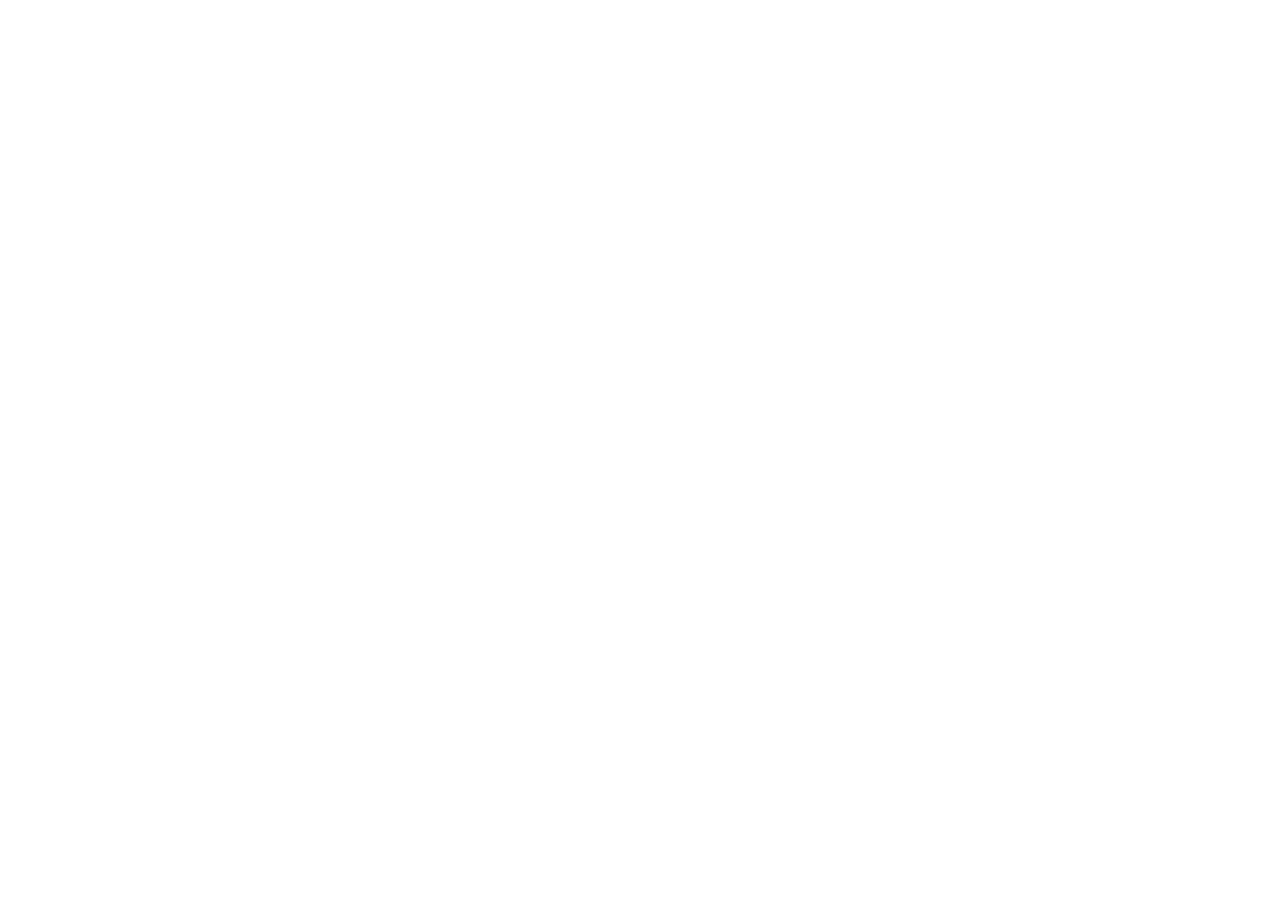
==== index.html @ 7acbbfad "[skip lovable] Use tech stack vite_react_shadcn_ts_20250728_minor" ====
<!doctype html>
<html lang="en">
  <head>
    <meta charset="UTF-8" />
    <meta name="viewport" content="width=device-width, initial-scale=1.0" />
    <title>isley-beauty-showcase</title>
    <meta name="description" content="Lovable Generated Project" />
    <meta name="author" content="Lovable" />

    <meta property="og:title" content="isley-beauty-showcase" />
    <meta property="og:description" content="Lovable Generated Project" />
    <meta property="og:type" content="website" />
    <meta property="og:image" content="https://lovable.dev/opengraph-image-p98pqg.png" />

    <meta name="twitter:card" content="summary_large_image" />
    <meta name="twitter:site" content="@lovable_dev" />
    <meta name="twitter:image" content="https://lovable.dev/opengraph-image-p98pqg.png" />
  </head>

  <body>
    <div id="root"></div>
    <script type="module" src="/src/main.tsx"></script>
  </body>
</html>
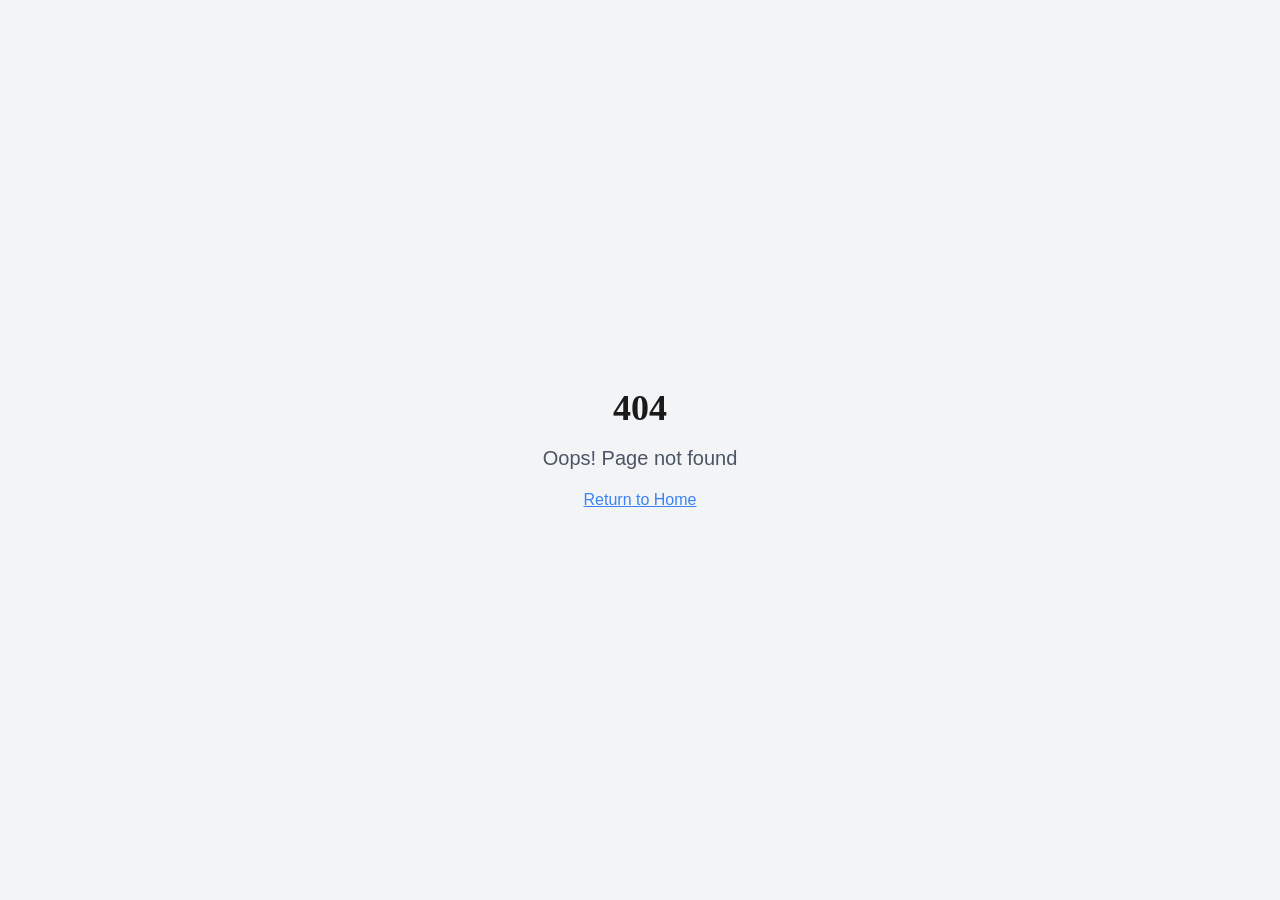
==== commit 245d01f1: "Updates" ====
--- a/index.html
+++ b/index.html
@@ -3,22 +3,26 @@
   <head>
     <meta charset="UTF-8" />
     <meta name="viewport" content="width=device-width, initial-scale=1.0" />
-    <title>isley-beauty-showcase</title>
-    <meta name="description" content="Lovable Generated Project" />
-    <meta name="author" content="Lovable" />
+    <title>Isley Guillén | Maquilladora Profesional</title>
+    <meta name="description" content="Maquillaje profesional y estilismo por Isley Guillén. Realza tu belleza con un toque profesional en Cali, Colombia." />
+    <meta name="author" content="Isley Guillén" />
+    <link rel="preconnect" href="https://fonts.googleapis.com">
+    <link rel="preconnect" href="https://fonts.gstatic.com" crossorigin>
+    <link href="https://fonts.googleapis.com/css2?family=Playfair+Display:wght@400;500;600;700&family=Poppins:wght@300;400;500;600&display=swap" rel="stylesheet">
 
-    <meta property="og:title" content="isley-beauty-showcase" />
-    <meta property="og:description" content="Lovable Generated Project" />
+    <meta property="og:title" content="Isley Guillén | Maquilladora Profesional" />
+    <meta property="og:description" content="Maquillaje profesional y estilismo. Realza tu belleza con un toque profesional." />
     <meta property="og:type" content="website" />
     <meta property="og:image" content="https://lovable.dev/opengraph-image-p98pqg.png" />
 
     <meta name="twitter:card" content="summary_large_image" />
-    <meta name="twitter:site" content="@lovable_dev" />
+    <meta name="twitter:site" content="@isleyguillen" />
     <meta name="twitter:image" content="https://lovable.dev/opengraph-image-p98pqg.png" />
+    <script type="module" crossorigin src="./assets/index-CntE2ylR.js"></script>
+    <link rel="stylesheet" crossorigin href="./assets/index-k40rb8XC.css">
   </head>
 
   <body>
     <div id="root"></div>
-    <script type="module" src="/src/main.tsx"></script>
   </body>
 </html>
--- a/assets/index-k40rb8XC.css
+++ b/assets/index-k40rb8XC.css
@@ -0,0 +1 @@
+*,:before,:after{--tw-border-spacing-x: 0;--tw-border-spacing-y: 0;--tw-translate-x: 0;--tw-translate-y: 0;--tw-rotate: 0;--tw-skew-x: 0;--tw-skew-y: 0;--tw-scale-x: 1;--tw-scale-y: 1;--tw-pan-x: ;--tw-pan-y: ;--tw-pinch-zoom: ;--tw-scroll-snap-strictness: proximity;--tw-gradient-from-position: ;--tw-gradient-via-position: ;--tw-gradient-to-position: ;--tw-ordinal: ;--tw-slashed-zero: ;--tw-numeric-figure: ;--tw-numeric-spacing: ;--tw-numeric-fraction: ;--tw-ring-inset: ;--tw-ring-offset-width: 0px;--tw-ring-offset-color: #fff;--tw-ring-color: rgb(59 130 246 / .5);--tw-ring-offset-shadow: 0 0 #0000;--tw-ring-shadow: 0 0 #0000;--tw-shadow: 0 0 #0000;--tw-shadow-colored: 0 0 #0000;--tw-blur: ;--tw-brightness: ;--tw-contrast: ;--tw-grayscale: ;--tw-hue-rotate: ;--tw-invert: ;--tw-saturate: ;--tw-sepia: ;--tw-drop-shadow: ;--tw-backdrop-blur: ;--tw-backdrop-brightness: ;--tw-backdrop-contrast: ;--tw-backdrop-grayscale: ;--tw-backdrop-hue-rotate: ;--tw-backdrop-invert: ;--tw-backdrop-opacity: ;--tw-backdrop-saturate: ;--tw-backdrop-sepia: ;--tw-contain-size: ;--tw-contain-layout: ;--tw-contain-paint: ;--tw-contain-style: }::backdrop{--tw-border-spacing-x: 0;--tw-border-spacing-y: 0;--tw-translate-x: 0;--tw-translate-y: 0;--tw-rotate: 0;--tw-skew-x: 0;--tw-skew-y: 0;--tw-scale-x: 1;--tw-scale-y: 1;--tw-pan-x: ;--tw-pan-y: ;--tw-pinch-zoom: ;--tw-scroll-snap-strictness: proximity;--tw-gradient-from-position: ;--tw-gradient-via-position: ;--tw-gradient-to-position: ;--tw-ordinal: ;--tw-slashed-zero: ;--tw-numeric-figure: ;--tw-numeric-spacing: ;--tw-numeric-fraction: ;--tw-ring-inset: ;--tw-ring-offset-width: 0px;--tw-ring-offset-color: #fff;--tw-ring-color: rgb(59 130 246 / .5);--tw-ring-offset-shadow: 0 0 #0000;--tw-ring-shadow: 0 0 #0000;--tw-shadow: 0 0 #0000;--tw-shadow-colored: 0 0 #0000;--tw-blur: ;--tw-brightness: ;--tw-contrast: ;--tw-grayscale: ;--tw-hue-rotate: ;--tw-invert: ;--tw-saturate: ;--tw-sepia: ;--tw-drop-shadow: ;--tw-backdrop-blur: ;--tw-backdrop-brightness: ;--tw-backdrop-contrast: ;--tw-backdrop-grayscale: ;--tw-backdrop-hue-rotate: ;--tw-backdrop-invert: ;--tw-backdrop-opacity: ;--tw-backdrop-saturate: ;--tw-backdrop-sepia: ;--tw-contain-size: ;--tw-contain-layout: ;--tw-contain-paint: ;--tw-contain-style: }*,:before,:after{box-sizing:border-box;border-width:0;border-style:solid;border-color:#e5e7eb}:before,:after{--tw-content: ""}html,:host{line-height:1.5;-webkit-text-size-adjust:100%;-moz-tab-size:4;-o-tab-size:4;tab-size:4;font-family:ui-sans-serif,system-ui,sans-serif,"Apple Color Emoji","Segoe UI Emoji",Segoe UI Symbol,"Noto Color Emoji";font-feature-settings:normal;font-variation-settings:normal;-webkit-tap-highlight-color:transparent}body{margin:0;line-height:inherit}hr{height:0;color:inherit;border-top-width:1px}abbr:where([title]){-webkit-text-decoration:underline dotted;text-decoration:underline dotted}h1,h2,h3,h4,h5,h6{font-size:inherit;font-weight:inherit}a{color:inherit;text-decoration:inherit}b,strong{font-weight:bolder}code,kbd,samp,pre{font-family:ui-monospace,SFMono-Regular,Menlo,Monaco,Consolas,Liberation Mono,Courier New,monospace;font-feature-settings:normal;font-variation-settings:normal;font-size:1em}small{font-size:80%}sub,sup{font-size:75%;line-height:0;position:relative;vertical-align:baseline}sub{bottom:-.25em}sup{top:-.5em}table{text-indent:0;border-color:inherit;border-collapse:collapse}button,input,optgroup,select,textarea{font-family:inherit;font-feature-settings:inherit;font-variation-settings:inherit;font-size:100%;font-weight:inherit;line-height:inherit;letter-spacing:inherit;color:inherit;margin:0;padding:0}button,select{text-transform:none}button,input:where([type=button]),input:where([type=reset]),input:where([type=submit]){-webkit-appearance:button;background-color:transparent;background-image:none}:-moz-focusring{outline:auto}:-moz-ui-invalid{box-shadow:none}progress{vertical-align:baseline}::-webkit-inner-spin-button,::-webkit-outer-spin-button{height:auto}[type=search]{-webkit-appearance:textfield;outline-offset:-2px}::-webkit-search-decoration{-webkit-appearance:none}::-webkit-file-upload-button{-webkit-appearance:button;font:inherit}summary{display:list-item}blockquote,dl,dd,h1,h2,h3,h4,h5,h6,hr,figure,p,pre{margin:0}fieldset{margin:0;padding:0}legend{padding:0}ol,ul,menu{list-style:none;margin:0;padding:0}dialog{padding:0}textarea{resize:vertical}input::-moz-placeholder,textarea::-moz-placeholder{opacity:1;color:#9ca3af}input::placeholder,textarea::placeholder{opacity:1;color:#9ca3af}button,[role=button]{cursor:pointer}:disabled{cursor:default}img,svg,video,canvas,audio,iframe,embed,object{display:block;vertical-align:middle}img,video{max-width:100%;height:auto}[hidden]:where(:not([hidden=until-found])){display:none}:root{--background: 0 0% 100%;--foreground: 0 0% 10%;--card: 0 0% 98%;--card-foreground: 0 0% 10%;--popover: 0 0% 100%;--popover-foreground: 0 0% 10%;--primary: 40 35% 75%;--primary-foreground: 0 0% 10%;--secondary: 340 45% 88%;--secondary-foreground: 0 0% 10%;--muted: 40 20% 96%;--muted-foreground: 0 0% 45%;--accent: 40 55% 85%;--accent-foreground: 0 0% 10%;--destructive: 0 84.2% 60.2%;--destructive-foreground: 0 0% 98%;--border: 40 15% 90%;--input: 40 15% 90%;--ring: 40 35% 75%;--whatsapp: 142 71% 49%;--whatsapp-foreground: 0 0% 100%;--facebook: 221 44% 41%;--facebook-foreground: 0 0% 100%;--instagram-start: 326 100% 50%;--instagram-end: 45 100% 58%;--champagne: 40 35% 75%;--rose-gold: 340 45% 88%;--cream: 40 20% 96%;--hover-elegant: 40 45% 65%;--radius: .75rem;--gradient-elegant: linear-gradient(135deg, hsl(var(--champagne)) 0%, hsl(var(--rose-gold)) 100%);--gradient-subtle: linear-gradient(180deg, hsl(var(--background)) 0%, hsl(var(--cream)) 100%);--shadow-soft: 0 4px 20px rgba(0, 0, 0, .08);--shadow-glow: 0 8px 30px rgba(212, 175, 55, .15);--transition-smooth: all .4s cubic-bezier(.4, 0, .2, 1);--sidebar-background: 0 0% 98%;--sidebar-foreground: 240 5.3% 26.1%;--sidebar-primary: 240 5.9% 10%;--sidebar-primary-foreground: 0 0% 98%;--sidebar-accent: 240 4.8% 95.9%;--sidebar-accent-foreground: 240 5.9% 10%;--sidebar-border: 220 13% 91%;--sidebar-ring: 217.2 91.2% 59.8%}.dark{--background: 0 0% 10%;--foreground: 0 0% 98%;--card: 0 0% 12%;--card-foreground: 0 0% 98%;--popover: 0 0% 10%;--popover-foreground: 0 0% 98%;--primary: 40 35% 75%;--primary-foreground: 0 0% 10%;--secondary: 340 45% 30%;--secondary-foreground: 0 0% 98%;--muted: 0 0% 20%;--muted-foreground: 0 0% 65%;--accent: 40 35% 25%;--accent-foreground: 0 0% 98%;--destructive: 0 62.8% 30.6%;--destructive-foreground: 0 0% 98%;--border: 0 0% 20%;--input: 0 0% 20%;--ring: 40 35% 75%}*{border-color:hsl(var(--border))}body{background-color:hsl(var(--background));color:hsl(var(--foreground));font-family:Poppins,sans-serif}html{scroll-behavior:smooth}h1,h2,h3,h4,h5,h6{font-family:Playfair Display,serif}.container{width:100%;margin-right:auto;margin-left:auto;padding-right:2rem;padding-left:2rem}@media (min-width: 1400px){.container{max-width:1400px}}.sr-only{position:absolute;width:1px;height:1px;padding:0;margin:-1px;overflow:hidden;clip:rect(0,0,0,0);white-space:nowrap;border-width:0}.pointer-events-none{pointer-events:none}.pointer-events-auto{pointer-events:auto}.visible{visibility:visible}.invisible{visibility:hidden}.fixed{position:fixed}.absolute{position:absolute}.relative{position:relative}.-inset-4{top:-1rem;right:-1rem;bottom:-1rem;left:-1rem}.inset-0{top:0;right:0;bottom:0;left:0}.inset-x-0{left:0;right:0}.inset-y-0{top:0;bottom:0}.-bottom-12{bottom:-3rem}.-left-12{left:-3rem}.-right-12{right:-3rem}.-top-12{top:-3rem}.bottom-0{bottom:0}.left-0{left:0}.left-1{left:.25rem}.left-1\/2{left:50%}.left-2{left:.5rem}.left-4{left:1rem}.left-\[50\%\]{left:50%}.right-0{right:0}.right-1{right:.25rem}.right-2{right:.5rem}.right-3{right:.75rem}.right-4{right:1rem}.top-0{top:0}.top-1\.5{top:.375rem}.top-1\/2{top:50%}.top-2{top:.5rem}.top-3\.5{top:.875rem}.top-4{top:1rem}.top-\[1px\]{top:1px}.top-\[50\%\]{top:50%}.top-\[60\%\]{top:60%}.top-full{top:100%}.z-10{z-index:10}.z-20{z-index:20}.z-40{z-index:40}.z-50{z-index:50}.z-\[100\]{z-index:100}.z-\[1\]{z-index:1}.order-1{order:1}.order-2{order:2}.-mx-1{margin-left:-.25rem;margin-right:-.25rem}.mx-2{margin-left:.5rem;margin-right:.5rem}.mx-3\.5{margin-left:.875rem;margin-right:.875rem}.mx-auto{margin-left:auto;margin-right:auto}.my-0\.5{margin-top:.125rem;margin-bottom:.125rem}.my-1{margin-top:.25rem;margin-bottom:.25rem}.-ml-4{margin-left:-1rem}.-mt-4{margin-top:-1rem}.mb-1{margin-bottom:.25rem}.mb-10{margin-bottom:2.5rem}.mb-12{margin-bottom:3rem}.mb-16{margin-bottom:4rem}.mb-2{margin-bottom:.5rem}.mb-4{margin-bottom:1rem}.mb-6{margin-bottom:1.5rem}.ml-1{margin-left:.25rem}.ml-auto{margin-left:auto}.mr-2{margin-right:.5rem}.mr-3{margin-right:.75rem}.mt-1\.5{margin-top:.375rem}.mt-2{margin-top:.5rem}.mt-24{margin-top:6rem}.mt-4{margin-top:1rem}.mt-8{margin-top:2rem}.mt-auto{margin-top:auto}.block{display:block}.flex{display:flex}.inline-flex{display:inline-flex}.table{display:table}.grid{display:grid}.hidden{display:none}.aspect-square{aspect-ratio:1 / 1}.aspect-video{aspect-ratio:16 / 9}.size-4{width:1rem;height:1rem}.h-1\.5{height:.375rem}.h-10{height:2.5rem}.h-11{height:2.75rem}.h-12{height:3rem}.h-2{height:.5rem}.h-2\.5{height:.625rem}.h-20{height:5rem}.h-3{height:.75rem}.h-3\.5{height:.875rem}.h-4{height:1rem}.h-5{height:1.25rem}.h-6{height:1.5rem}.h-64{height:16rem}.h-7{height:1.75rem}.h-8{height:2rem}.h-9{height:2.25rem}.h-\[1px\]{height:1px}.h-\[90vh\]{height:90vh}.h-\[var\(--radix-navigation-menu-viewport-height\)\]{height:var(--radix-navigation-menu-viewport-height)}.h-\[var\(--radix-select-trigger-height\)\]{height:var(--radix-select-trigger-height)}.h-auto{height:auto}.h-full{height:100%}.h-px{height:1px}.h-svh{height:100svh}.max-h-96{max-height:24rem}.max-h-\[300px\]{max-height:300px}.max-h-\[70vh\]{max-height:70vh}.max-h-screen{max-height:100vh}.min-h-0{min-height:0px}.min-h-\[80px\]{min-height:80px}.min-h-screen{min-height:100vh}.min-h-svh{min-height:100svh}.w-0{width:0px}.w-1{width:.25rem}.w-10{width:2.5rem}.w-11{width:2.75rem}.w-2{width:.5rem}.w-2\.5{width:.625rem}.w-3{width:.75rem}.w-3\.5{width:.875rem}.w-3\/4{width:75%}.w-4{width:1rem}.w-5{width:1.25rem}.w-6{width:1.5rem}.w-64{width:16rem}.w-7{width:1.75rem}.w-72{width:18rem}.w-8{width:2rem}.w-9{width:2.25rem}.w-\[--sidebar-width\]{width:var(--sidebar-width)}.w-\[100px\]{width:100px}.w-\[1px\]{width:1px}.w-auto{width:auto}.w-full{width:100%}.w-max{width:-moz-max-content;width:max-content}.w-px{width:1px}.min-w-0{min-width:0px}.min-w-5{min-width:1.25rem}.min-w-\[12rem\]{min-width:12rem}.min-w-\[8rem\]{min-width:8rem}.min-w-\[var\(--radix-select-trigger-width\)\]{min-width:var(--radix-select-trigger-width)}.max-w-2xl{max-width:42rem}.max-w-3xl{max-width:48rem}.max-w-5xl{max-width:64rem}.max-w-7xl{max-width:80rem}.max-w-\[--skeleton-width\]{max-width:var(--skeleton-width)}.max-w-lg{max-width:32rem}.max-w-max{max-width:-moz-max-content;max-width:max-content}.flex-1{flex:1 1 0%}.shrink-0{flex-shrink:0}.grow{flex-grow:1}.grow-0{flex-grow:0}.basis-full{flex-basis:100%}.caption-bottom{caption-side:bottom}.border-collapse{border-collapse:collapse}.-translate-x-1\/2{--tw-translate-x: -50%;transform:translate(var(--tw-translate-x),var(--tw-translate-y)) rotate(var(--tw-rotate)) skew(var(--tw-skew-x)) skewY(var(--tw-skew-y)) scaleX(var(--tw-scale-x)) scaleY(var(--tw-scale-y))}.-translate-x-px{--tw-translate-x: -1px;transform:translate(var(--tw-translate-x),var(--tw-translate-y)) rotate(var(--tw-rotate)) skew(var(--tw-skew-x)) skewY(var(--tw-skew-y)) scaleX(var(--tw-scale-x)) scaleY(var(--tw-scale-y))}.-translate-y-1\/2{--tw-translate-y: -50%;transform:translate(var(--tw-translate-x),var(--tw-translate-y)) rotate(var(--tw-rotate)) skew(var(--tw-skew-x)) skewY(var(--tw-skew-y)) scaleX(var(--tw-scale-x)) scaleY(var(--tw-scale-y))}.translate-x-\[-50\%\]{--tw-translate-x: -50%;transform:translate(var(--tw-translate-x),var(--tw-translate-y)) rotate(var(--tw-rotate)) skew(var(--tw-skew-x)) skewY(var(--tw-skew-y)) scaleX(var(--tw-scale-x)) scaleY(var(--tw-scale-y))}.translate-x-px{--tw-translate-x: 1px;transform:translate(var(--tw-translate-x),var(--tw-translate-y)) rotate(var(--tw-rotate)) skew(var(--tw-skew-x)) skewY(var(--tw-skew-y)) scaleX(var(--tw-scale-x)) scaleY(var(--tw-scale-y))}.translate-y-\[-50\%\]{--tw-translate-y: -50%;transform:translate(var(--tw-translate-x),var(--tw-translate-y)) rotate(var(--tw-rotate)) skew(var(--tw-skew-x)) skewY(var(--tw-skew-y)) scaleX(var(--tw-scale-x)) scaleY(var(--tw-scale-y))}.rotate-45{--tw-rotate: 45deg;transform:translate(var(--tw-translate-x),var(--tw-translate-y)) rotate(var(--tw-rotate)) skew(var(--tw-skew-x)) skewY(var(--tw-skew-y)) scaleX(var(--tw-scale-x)) scaleY(var(--tw-scale-y))}.rotate-90{--tw-rotate: 90deg;transform:translate(var(--tw-translate-x),var(--tw-translate-y)) rotate(var(--tw-rotate)) skew(var(--tw-skew-x)) skewY(var(--tw-skew-y)) scaleX(var(--tw-scale-x)) scaleY(var(--tw-scale-y))}.transform{transform:translate(var(--tw-translate-x),var(--tw-translate-y)) rotate(var(--tw-rotate)) skew(var(--tw-skew-x)) skewY(var(--tw-skew-y)) scaleX(var(--tw-scale-x)) scaleY(var(--tw-scale-y))}@keyframes fade-in{0%{opacity:0;transform:translateY(20px)}to{opacity:1;transform:translateY(0)}}.animate-fade-in{animation:fade-in .6s ease-out}@keyframes fade-in-up{0%{opacity:0;transform:translateY(30px)}to{opacity:1;transform:translateY(0)}}.animate-fade-in-up{animation:fade-in-up .8s ease-out}@keyframes pulse{50%{opacity:.5}}.animate-pulse{animation:pulse 2s cubic-bezier(.4,0,.6,1) infinite}@keyframes scale-in{0%{opacity:0;transform:scale(.9)}to{opacity:1;transform:scale(1)}}.animate-scale-in{animation:scale-in .5s ease-out}.cursor-default{cursor:default}.cursor-pointer{cursor:pointer}.touch-none{touch-action:none}.select-none{-webkit-user-select:none;-moz-user-select:none;user-select:none}.list-none{list-style-type:none}.grid-cols-1{grid-template-columns:repeat(1,minmax(0,1fr))}.flex-row{flex-direction:row}.flex-col{flex-direction:column}.flex-col-reverse{flex-direction:column-reverse}.flex-wrap{flex-wrap:wrap}.items-start{align-items:flex-start}.items-end{align-items:flex-end}.items-center{align-items:center}.items-stretch{align-items:stretch}.justify-center{justify-content:center}.justify-between{justify-content:space-between}.gap-1{gap:.25rem}.gap-1\.5{gap:.375rem}.gap-12{gap:3rem}.gap-2{gap:.5rem}.gap-4{gap:1rem}.gap-6{gap:1.5rem}.gap-8{gap:2rem}.space-x-1>:not([hidden])~:not([hidden]){--tw-space-x-reverse: 0;margin-right:calc(.25rem * var(--tw-space-x-reverse));margin-left:calc(.25rem * calc(1 - var(--tw-space-x-reverse)))}.space-x-4>:not([hidden])~:not([hidden]){--tw-space-x-reverse: 0;margin-right:calc(1rem * var(--tw-space-x-reverse));margin-left:calc(1rem * calc(1 - var(--tw-space-x-reverse)))}.space-y-1>:not([hidden])~:not([hidden]){--tw-space-y-reverse: 0;margin-top:calc(.25rem * calc(1 - var(--tw-space-y-reverse)));margin-bottom:calc(.25rem * var(--tw-space-y-reverse))}.space-y-1\.5>:not([hidden])~:not([hidden]){--tw-space-y-reverse: 0;margin-top:calc(.375rem * calc(1 - var(--tw-space-y-reverse)));margin-bottom:calc(.375rem * var(--tw-space-y-reverse))}.space-y-2>:not([hidden])~:not([hidden]){--tw-space-y-reverse: 0;margin-top:calc(.5rem * calc(1 - var(--tw-space-y-reverse)));margin-bottom:calc(.5rem * var(--tw-space-y-reverse))}.space-y-4>:not([hidden])~:not([hidden]){--tw-space-y-reverse: 0;margin-top:calc(1rem * calc(1 - var(--tw-space-y-reverse)));margin-bottom:calc(1rem * var(--tw-space-y-reverse))}.overflow-auto{overflow:auto}.overflow-hidden{overflow:hidden}.overflow-y-auto{overflow-y:auto}.overflow-x-hidden{overflow-x:hidden}.whitespace-nowrap{white-space:nowrap}.break-words{overflow-wrap:break-word}.rounded-\[2px\]{border-radius:2px}.rounded-\[inherit\]{border-radius:inherit}.rounded-full{border-radius:9999px}.rounded-lg{border-radius:var(--radius)}.rounded-md{border-radius:calc(var(--radius) - 2px)}.rounded-sm{border-radius:calc(var(--radius) - 4px)}.rounded-t-\[10px\]{border-top-left-radius:10px;border-top-right-radius:10px}.rounded-tl-sm{border-top-left-radius:calc(var(--radius) - 4px)}.border{border-width:1px}.border-0{border-width:0px}.border-2{border-width:2px}.border-\[1\.5px\]{border-width:1.5px}.border-y{border-top-width:1px;border-bottom-width:1px}.border-b{border-bottom-width:1px}.border-l{border-left-width:1px}.border-r{border-right-width:1px}.border-t{border-top-width:1px}.border-dashed{border-style:dashed}.border-\[--color-border\]{border-color:var(--color-border)}.border-border{border-color:hsl(var(--border))}.border-border\/30{border-color:hsl(var(--border) / .3)}.border-border\/50{border-color:hsl(var(--border) / .5)}.border-destructive{border-color:hsl(var(--destructive))}.border-destructive\/50{border-color:hsl(var(--destructive) / .5)}.border-input{border-color:hsl(var(--input))}.border-primary{border-color:hsl(var(--primary))}.border-transparent{border-color:transparent}.border-whatsapp{border-color:hsl(var(--whatsapp))}.border-white\/20{border-color:#fff3}.border-l-transparent{border-left-color:transparent}.border-t-transparent{border-top-color:transparent}.bg-\[--color-bg\]{background-color:var(--color-bg)}.bg-accent{background-color:hsl(var(--accent))}.bg-background{background-color:hsl(var(--background))}.bg-black\/80{background-color:#000c}.bg-black\/95{background-color:#000000f2}.bg-border{background-color:hsl(var(--border))}.bg-card{background-color:hsl(var(--card))}.bg-cream{background-color:hsl(var(--cream))}.bg-destructive{background-color:hsl(var(--destructive))}.bg-foreground{background-color:hsl(var(--foreground))}.bg-gray-100{--tw-bg-opacity: 1;background-color:rgb(243 244 246 / var(--tw-bg-opacity, 1))}.bg-muted{background-color:hsl(var(--muted))}.bg-muted\/50{background-color:hsl(var(--muted) / .5)}.bg-popover{background-color:hsl(var(--popover))}.bg-primary{background-color:hsl(var(--primary))}.bg-secondary{background-color:hsl(var(--secondary))}.bg-transparent{background-color:transparent}.bg-whatsapp{background-color:hsl(var(--whatsapp))}.bg-white\/10{background-color:#ffffff1a}.bg-white\/70{background-color:#ffffffb3}.bg-gradient-to-b{background-image:linear-gradient(to bottom,var(--tw-gradient-stops))}.bg-gradient-to-t{background-image:linear-gradient(to top,var(--tw-gradient-stops))}.from-foreground\/90{--tw-gradient-from: hsl(var(--foreground) / .9) var(--tw-gradient-from-position);--tw-gradient-to: hsl(var(--foreground) / 0) var(--tw-gradient-to-position);--tw-gradient-stops: var(--tw-gradient-from), var(--tw-gradient-to)}.from-transparent{--tw-gradient-from: transparent var(--tw-gradient-from-position);--tw-gradient-to: rgb(0 0 0 / 0) var(--tw-gradient-to-position);--tw-gradient-stops: var(--tw-gradient-from), var(--tw-gradient-to)}.via-foreground\/50{--tw-gradient-to: hsl(var(--foreground) / 0) var(--tw-gradient-to-position);--tw-gradient-stops: var(--tw-gradient-from), hsl(var(--foreground) / .5) var(--tw-gradient-via-position), var(--tw-gradient-to)}.via-transparent{--tw-gradient-to: rgb(0 0 0 / 0) var(--tw-gradient-to-position);--tw-gradient-stops: var(--tw-gradient-from), transparent var(--tw-gradient-via-position), var(--tw-gradient-to)}.to-background{--tw-gradient-to: hsl(var(--background)) var(--tw-gradient-to-position)}.to-transparent{--tw-gradient-to: transparent var(--tw-gradient-to-position)}.fill-current{fill:currentColor}.object-contain{-o-object-fit:contain;object-fit:contain}.object-cover{-o-object-fit:cover;object-fit:cover}.p-0{padding:0}.p-1{padding:.25rem}.p-2{padding:.5rem}.p-3{padding:.75rem}.p-4{padding:1rem}.p-6{padding:1.5rem}.p-8{padding:2rem}.p-\[1px\]{padding:1px}.px-1{padding-left:.25rem;padding-right:.25rem}.px-10{padding-left:2.5rem;padding-right:2.5rem}.px-2{padding-left:.5rem;padding-right:.5rem}.px-2\.5{padding-left:.625rem;padding-right:.625rem}.px-3{padding-left:.75rem;padding-right:.75rem}.px-4{padding-left:1rem;padding-right:1rem}.px-5{padding-left:1.25rem;padding-right:1.25rem}.px-8{padding-left:2rem;padding-right:2rem}.py-0\.5{padding-top:.125rem;padding-bottom:.125rem}.py-1{padding-top:.25rem;padding-bottom:.25rem}.py-1\.5{padding-top:.375rem;padding-bottom:.375rem}.py-12{padding-top:3rem;padding-bottom:3rem}.py-2{padding-top:.5rem;padding-bottom:.5rem}.py-20{padding-top:5rem;padding-bottom:5rem}.py-3{padding-top:.75rem;padding-bottom:.75rem}.py-4{padding-top:1rem;padding-bottom:1rem}.py-6{padding-top:1.5rem;padding-bottom:1.5rem}.pb-3{padding-bottom:.75rem}.pb-4{padding-bottom:1rem}.pl-2\.5{padding-left:.625rem}.pl-4{padding-left:1rem}.pl-8{padding-left:2rem}.pr-2{padding-right:.5rem}.pr-2\.5{padding-right:.625rem}.pr-8{padding-right:2rem}.pt-0{padding-top:0}.pt-1{padding-top:.25rem}.pt-3{padding-top:.75rem}.pt-4{padding-top:1rem}.text-left{text-align:left}.text-center{text-align:center}.align-middle{vertical-align:middle}.font-elegant{font-family:Playfair Display,serif}.font-mono{font-family:ui-monospace,SFMono-Regular,Menlo,Monaco,Consolas,Liberation Mono,Courier New,monospace}.text-2xl{font-size:1.5rem;line-height:2rem}.text-3xl{font-size:1.875rem;line-height:2.25rem}.text-4xl{font-size:2.25rem;line-height:2.5rem}.text-5xl{font-size:3rem;line-height:1}.text-\[0\.8rem\]{font-size:.8rem}.text-base{font-size:1rem;line-height:1.5rem}.text-lg{font-size:1.125rem;line-height:1.75rem}.text-sm{font-size:.875rem;line-height:1.25rem}.text-xl{font-size:1.25rem;line-height:1.75rem}.text-xs{font-size:.75rem;line-height:1rem}.font-bold{font-weight:700}.font-light{font-weight:300}.font-medium{font-weight:500}.font-normal{font-weight:400}.font-semibold{font-weight:600}.tabular-nums{--tw-numeric-spacing: tabular-nums;font-variant-numeric:var(--tw-ordinal) var(--tw-slashed-zero) var(--tw-numeric-figure) var(--tw-numeric-spacing) var(--tw-numeric-fraction)}.leading-none{line-height:1}.leading-relaxed{line-height:1.625}.tracking-tight{letter-spacing:-.025em}.tracking-widest{letter-spacing:.1em}.text-\[hsl\(var\(--facebook\)\)\]{color:hsl(var(--facebook))}.text-\[hsl\(var\(--whatsapp\)\)\]{color:hsl(var(--whatsapp))}.text-accent-foreground{color:hsl(var(--accent-foreground))}.text-background{color:hsl(var(--background))}.text-background\/70{color:hsl(var(--background) / .7)}.text-background\/80{color:hsl(var(--background) / .8)}.text-blue-500{--tw-text-opacity: 1;color:rgb(59 130 246 / var(--tw-text-opacity, 1))}.text-card-foreground{color:hsl(var(--card-foreground))}.text-current{color:currentColor}.text-destructive{color:hsl(var(--destructive))}.text-destructive-foreground{color:hsl(var(--destructive-foreground))}.text-foreground{color:hsl(var(--foreground))}.text-foreground\/50{color:hsl(var(--foreground) / .5)}.text-gray-600{--tw-text-opacity: 1;color:rgb(75 85 99 / var(--tw-text-opacity, 1))}.text-muted-foreground{color:hsl(var(--muted-foreground))}.text-popover-foreground{color:hsl(var(--popover-foreground))}.text-primary{color:hsl(var(--primary))}.text-primary-foreground{color:hsl(var(--primary-foreground))}.text-secondary-foreground{color:hsl(var(--secondary-foreground))}.text-whatsapp{color:hsl(var(--whatsapp))}.text-whatsapp-foreground{color:hsl(var(--whatsapp-foreground))}.text-white{--tw-text-opacity: 1;color:rgb(255 255 255 / var(--tw-text-opacity, 1))}.text-white\/60{color:#fff9}.text-white\/80{color:#fffc}.text-white\/90{color:#ffffffe6}.text-white\/95{color:#fffffff2}.underline{text-decoration-line:underline}.underline-offset-4{text-underline-offset:4px}.opacity-0{opacity:0}.opacity-20{opacity:.2}.opacity-50{opacity:.5}.opacity-60{opacity:.6}.opacity-70{opacity:.7}.opacity-90{opacity:.9}.shadow-\[0_0_0_1px_hsl\(var\(--sidebar-border\)\)\]{--tw-shadow: 0 0 0 1px hsl(var(--sidebar-border));--tw-shadow-colored: 0 0 0 1px var(--tw-shadow-color);box-shadow:var(--tw-ring-offset-shadow, 0 0 #0000),var(--tw-ring-shadow, 0 0 #0000),var(--tw-shadow)}.shadow-lg{--tw-shadow: 0 10px 15px -3px rgb(0 0 0 / .1), 0 4px 6px -4px rgb(0 0 0 / .1);--tw-shadow-colored: 0 10px 15px -3px var(--tw-shadow-color), 0 4px 6px -4px var(--tw-shadow-color);box-shadow:var(--tw-ring-offset-shadow, 0 0 #0000),var(--tw-ring-shadow, 0 0 #0000),var(--tw-shadow)}.shadow-md{--tw-shadow: 0 4px 6px -1px rgb(0 0 0 / .1), 0 2px 4px -2px rgb(0 0 0 / .1);--tw-shadow-colored: 0 4px 6px -1px var(--tw-shadow-color), 0 2px 4px -2px var(--tw-shadow-color);box-shadow:var(--tw-ring-offset-shadow, 0 0 #0000),var(--tw-ring-shadow, 0 0 #0000),var(--tw-shadow)}.shadow-none{--tw-shadow: 0 0 #0000;--tw-shadow-colored: 0 0 #0000;box-shadow:var(--tw-ring-offset-shadow, 0 0 #0000),var(--tw-ring-shadow, 0 0 #0000),var(--tw-shadow)}.shadow-sm{--tw-shadow: 0 1px 2px 0 rgb(0 0 0 / .05);--tw-shadow-colored: 0 1px 2px 0 var(--tw-shadow-color);box-shadow:var(--tw-ring-offset-shadow, 0 0 #0000),var(--tw-ring-shadow, 0 0 #0000),var(--tw-shadow)}.shadow-xl{--tw-shadow: 0 20px 25px -5px rgb(0 0 0 / .1), 0 8px 10px -6px rgb(0 0 0 / .1);--tw-shadow-colored: 0 20px 25px -5px var(--tw-shadow-color), 0 8px 10px -6px var(--tw-shadow-color);box-shadow:var(--tw-ring-offset-shadow, 0 0 #0000),var(--tw-ring-shadow, 0 0 #0000),var(--tw-shadow)}.outline-none{outline:2px solid transparent;outline-offset:2px}.outline{outline-style:solid}.ring-0{--tw-ring-offset-shadow: var(--tw-ring-inset) 0 0 0 var(--tw-ring-offset-width) var(--tw-ring-offset-color);--tw-ring-shadow: var(--tw-ring-inset) 0 0 0 calc(0px + var(--tw-ring-offset-width)) var(--tw-ring-color);box-shadow:var(--tw-ring-offset-shadow),var(--tw-ring-shadow),var(--tw-shadow, 0 0 #0000)}.ring-2{--tw-ring-offset-shadow: var(--tw-ring-inset) 0 0 0 var(--tw-ring-offset-width) var(--tw-ring-offset-color);--tw-ring-shadow: var(--tw-ring-inset) 0 0 0 calc(2px + var(--tw-ring-offset-width)) var(--tw-ring-color);box-shadow:var(--tw-ring-offset-shadow),var(--tw-ring-shadow),var(--tw-shadow, 0 0 #0000)}.ring-ring{--tw-ring-color: hsl(var(--ring))}.ring-offset-background{--tw-ring-offset-color: hsl(var(--background))}.blur-xl{--tw-blur: blur(24px);filter:var(--tw-blur) var(--tw-brightness) var(--tw-contrast) var(--tw-grayscale) var(--tw-hue-rotate) var(--tw-invert) var(--tw-saturate) var(--tw-sepia) var(--tw-drop-shadow)}.drop-shadow-lg{--tw-drop-shadow: drop-shadow(0 10px 8px rgb(0 0 0 / .04)) drop-shadow(0 4px 3px rgb(0 0 0 / .1));filter:var(--tw-blur) var(--tw-brightness) var(--tw-contrast) var(--tw-grayscale) var(--tw-hue-rotate) var(--tw-invert) var(--tw-saturate) var(--tw-sepia) var(--tw-drop-shadow)}.drop-shadow-md{--tw-drop-shadow: drop-shadow(0 4px 3px rgb(0 0 0 / .07)) drop-shadow(0 2px 2px rgb(0 0 0 / .06));filter:var(--tw-blur) var(--tw-brightness) var(--tw-contrast) var(--tw-grayscale) var(--tw-hue-rotate) var(--tw-invert) var(--tw-saturate) var(--tw-sepia) var(--tw-drop-shadow)}.filter{filter:var(--tw-blur) var(--tw-brightness) var(--tw-contrast) var(--tw-grayscale) var(--tw-hue-rotate) var(--tw-invert) var(--tw-saturate) var(--tw-sepia) var(--tw-drop-shadow)}.backdrop-blur-md{--tw-backdrop-blur: blur(12px);-webkit-backdrop-filter:var(--tw-backdrop-blur) var(--tw-backdrop-brightness) var(--tw-backdrop-contrast) var(--tw-backdrop-grayscale) var(--tw-backdrop-hue-rotate) var(--tw-backdrop-invert) var(--tw-backdrop-opacity) var(--tw-backdrop-saturate) var(--tw-backdrop-sepia);backdrop-filter:var(--tw-backdrop-blur) var(--tw-backdrop-brightness) var(--tw-backdrop-contrast) var(--tw-backdrop-grayscale) var(--tw-backdrop-hue-rotate) var(--tw-backdrop-invert) var(--tw-backdrop-opacity) var(--tw-backdrop-saturate) var(--tw-backdrop-sepia)}.transition{transition-property:color,background-color,border-color,text-decoration-color,fill,stroke,opacity,box-shadow,transform,filter,-webkit-backdrop-filter;transition-property:color,background-color,border-color,text-decoration-color,fill,stroke,opacity,box-shadow,transform,filter,backdrop-filter;transition-property:color,background-color,border-color,text-decoration-color,fill,stroke,opacity,box-shadow,transform,filter,backdrop-filter,-webkit-backdrop-filter;transition-timing-function:cubic-bezier(.4,0,.2,1);transition-duration:.15s}.transition-\[left\,right\,width\]{transition-property:left,right,width;transition-timing-function:cubic-bezier(.4,0,.2,1);transition-duration:.15s}.transition-\[margin\,opa\]{transition-property:margin,opa;transition-timing-function:cubic-bezier(.4,0,.2,1);transition-duration:.15s}.transition-\[width\,height\,padding\]{transition-property:width,height,padding;transition-timing-function:cubic-bezier(.4,0,.2,1);transition-duration:.15s}.transition-\[width\]{transition-property:width;transition-timing-function:cubic-bezier(.4,0,.2,1);transition-duration:.15s}.transition-all{transition-property:all;transition-timing-function:cubic-bezier(.4,0,.2,1);transition-duration:.15s}.transition-colors{transition-property:color,background-color,border-color,text-decoration-color,fill,stroke;transition-timing-function:cubic-bezier(.4,0,.2,1);transition-duration:.15s}.transition-opacity{transition-property:opacity;transition-timing-function:cubic-bezier(.4,0,.2,1);transition-duration:.15s}.transition-transform{transition-property:transform;transition-timing-function:cubic-bezier(.4,0,.2,1);transition-duration:.15s}.duration-1000{transition-duration:1s}.duration-200{transition-duration:.2s}.duration-300{transition-duration:.3s}.ease-in-out{transition-timing-function:cubic-bezier(.4,0,.2,1)}.ease-linear{transition-timing-function:linear}@keyframes enter{0%{opacity:var(--tw-enter-opacity, 1);transform:translate3d(var(--tw-enter-translate-x, 0),var(--tw-enter-translate-y, 0),0) scale3d(var(--tw-enter-scale, 1),var(--tw-enter-scale, 1),var(--tw-enter-scale, 1)) rotate(var(--tw-enter-rotate, 0))}}@keyframes exit{to{opacity:var(--tw-exit-opacity, 1);transform:translate3d(var(--tw-exit-translate-x, 0),var(--tw-exit-translate-y, 0),0) scale3d(var(--tw-exit-scale, 1),var(--tw-exit-scale, 1),var(--tw-exit-scale, 1)) rotate(var(--tw-exit-rotate, 0))}}.animate-in{animation-name:enter;animation-duration:.15s;--tw-enter-opacity: initial;--tw-enter-scale: initial;--tw-enter-rotate: initial;--tw-enter-translate-x: initial;--tw-enter-translate-y: initial}.fade-in-0{--tw-enter-opacity: 0}.fade-in-80{--tw-enter-opacity: .8}.zoom-in-95{--tw-enter-scale: .95}.duration-1000{animation-duration:1s}.duration-200{animation-duration:.2s}.duration-300{animation-duration:.3s}.ease-in-out{animation-timing-function:cubic-bezier(.4,0,.2,1)}.ease-linear{animation-timing-function:linear}.gradient-elegant{background:var(--gradient-elegant)}.shadow-soft{box-shadow:var(--shadow-soft)}.shadow-glow{box-shadow:var(--shadow-glow)}.transition-smooth{transition:var(--transition-smooth)}.file\:border-0::file-selector-button{border-width:0px}.file\:bg-transparent::file-selector-button{background-color:transparent}.file\:text-sm::file-selector-button{font-size:.875rem;line-height:1.25rem}.file\:font-medium::file-selector-button{font-weight:500}.file\:text-foreground::file-selector-button{color:hsl(var(--foreground))}.placeholder\:text-muted-foreground::-moz-placeholder{color:hsl(var(--muted-foreground))}.placeholder\:text-muted-foreground::placeholder{color:hsl(var(--muted-foreground))}.after\:absolute:after{content:var(--tw-content);position:absolute}.after\:-inset-2:after{content:var(--tw-content);top:-.5rem;right:-.5rem;bottom:-.5rem;left:-.5rem}.after\:inset-y-0:after{content:var(--tw-content);top:0;bottom:0}.after\:left-1\/2:after{content:var(--tw-content);left:50%}.after\:w-1:after{content:var(--tw-content);width:.25rem}.after\:w-\[2px\]:after{content:var(--tw-content);width:2px}.after\:-translate-x-1\/2:after{content:var(--tw-content);--tw-translate-x: -50%;transform:translate(var(--tw-translate-x),var(--tw-translate-y)) rotate(var(--tw-rotate)) skew(var(--tw-skew-x)) skewY(var(--tw-skew-y)) scaleX(var(--tw-scale-x)) scaleY(var(--tw-scale-y))}.first\:rounded-l-md:first-child{border-top-left-radius:calc(var(--radius) - 2px);border-bottom-left-radius:calc(var(--radius) - 2px)}.first\:border-l:first-child{border-left-width:1px}.last\:rounded-r-md:last-child{border-top-right-radius:calc(var(--radius) - 2px);border-bottom-right-radius:calc(var(--radius) - 2px)}.focus-within\:relative:focus-within{position:relative}.focus-within\:z-20:focus-within{z-index:20}.hover\:-translate-y-2:hover{--tw-translate-y: -.5rem;transform:translate(var(--tw-translate-x),var(--tw-translate-y)) rotate(var(--tw-rotate)) skew(var(--tw-skew-x)) skewY(var(--tw-skew-y)) scaleX(var(--tw-scale-x)) scaleY(var(--tw-scale-y))}.hover\:scale-105:hover{--tw-scale-x: 1.05;--tw-scale-y: 1.05;transform:translate(var(--tw-translate-x),var(--tw-translate-y)) rotate(var(--tw-rotate)) skew(var(--tw-skew-x)) skewY(var(--tw-skew-y)) scaleX(var(--tw-scale-x)) scaleY(var(--tw-scale-y))}.hover\:bg-\[hsl\(var\(--primary\)\)\]\/10:hover{background-color:hsl(var(--primary) / .1)}.hover\:bg-accent:hover{background-color:hsl(var(--accent))}.hover\:bg-destructive\/80:hover{background-color:hsl(var(--destructive) / .8)}.hover\:bg-destructive\/90:hover{background-color:hsl(var(--destructive) / .9)}.hover\:bg-muted:hover{background-color:hsl(var(--muted))}.hover\:bg-muted\/50:hover{background-color:hsl(var(--muted) / .5)}.hover\:bg-primary:hover{background-color:hsl(var(--primary))}.hover\:bg-primary\/80:hover{background-color:hsl(var(--primary) / .8)}.hover\:bg-primary\/90:hover{background-color:hsl(var(--primary) / .9)}.hover\:bg-secondary:hover{background-color:hsl(var(--secondary))}.hover\:bg-secondary\/80:hover{background-color:hsl(var(--secondary) / .8)}.hover\:bg-whatsapp:hover{background-color:hsl(var(--whatsapp))}.hover\:bg-whatsapp\/90:hover{background-color:hsl(var(--whatsapp) / .9)}.hover\:bg-white\/10:hover{background-color:#ffffff1a}.hover\:text-\[hsl\(var\(--primary\)\)\]:hover{color:hsl(var(--primary))}.hover\:text-\[hsl\(var\(--rose-gold\)\)\]:hover{color:hsl(var(--rose-gold))}.hover\:text-accent-foreground:hover{color:hsl(var(--accent-foreground))}.hover\:text-blue-700:hover{--tw-text-opacity: 1;color:rgb(29 78 216 / var(--tw-text-opacity, 1))}.hover\:text-foreground:hover{color:hsl(var(--foreground))}.hover\:text-muted-foreground:hover{color:hsl(var(--muted-foreground))}.hover\:text-primary:hover{color:hsl(var(--primary))}.hover\:text-primary-foreground:hover{color:hsl(var(--primary-foreground))}.hover\:text-whatsapp-foreground:hover{color:hsl(var(--whatsapp-foreground))}.hover\:text-white:hover{--tw-text-opacity: 1;color:rgb(255 255 255 / var(--tw-text-opacity, 1))}.hover\:text-white\/80:hover{color:#fffc}.hover\:underline:hover{text-decoration-line:underline}.hover\:opacity-100:hover{opacity:1}.hover\:shadow-\[0_0_0_1px_hsl\(var\(--sidebar-accent\)\)\]:hover{--tw-shadow: 0 0 0 1px hsl(var(--sidebar-accent));--tw-shadow-colored: 0 0 0 1px var(--tw-shadow-color);box-shadow:var(--tw-ring-offset-shadow, 0 0 #0000),var(--tw-ring-shadow, 0 0 #0000),var(--tw-shadow)}.hover\:shadow-glow:hover{box-shadow:var(--shadow-glow)}.focus\:bg-accent:focus{background-color:hsl(var(--accent))}.focus\:bg-primary:focus{background-color:hsl(var(--primary))}.focus\:text-accent-foreground:focus{color:hsl(var(--accent-foreground))}.focus\:text-primary-foreground:focus{color:hsl(var(--primary-foreground))}.focus\:opacity-100:focus{opacity:1}.focus\:outline-none:focus{outline:2px solid transparent;outline-offset:2px}.focus\:ring-2:focus{--tw-ring-offset-shadow: var(--tw-ring-inset) 0 0 0 var(--tw-ring-offset-width) var(--tw-ring-offset-color);--tw-ring-shadow: var(--tw-ring-inset) 0 0 0 calc(2px + var(--tw-ring-offset-width)) var(--tw-ring-color);box-shadow:var(--tw-ring-offset-shadow),var(--tw-ring-shadow),var(--tw-shadow, 0 0 #0000)}.focus\:ring-ring:focus{--tw-ring-color: hsl(var(--ring))}.focus\:ring-offset-2:focus{--tw-ring-offset-width: 2px}.focus-visible\:outline-none:focus-visible{outline:2px solid transparent;outline-offset:2px}.focus-visible\:ring-1:focus-visible{--tw-ring-offset-shadow: var(--tw-ring-inset) 0 0 0 var(--tw-ring-offset-width) var(--tw-ring-offset-color);--tw-ring-shadow: var(--tw-ring-inset) 0 0 0 calc(1px + var(--tw-ring-offset-width)) var(--tw-ring-color);box-shadow:var(--tw-ring-offset-shadow),var(--tw-ring-shadow),var(--tw-shadow, 0 0 #0000)}.focus-visible\:ring-2:focus-visible{--tw-ring-offset-shadow: var(--tw-ring-inset) 0 0 0 var(--tw-ring-offset-width) var(--tw-ring-offset-color);--tw-ring-shadow: var(--tw-ring-inset) 0 0 0 calc(2px + var(--tw-ring-offset-width)) var(--tw-ring-color);box-shadow:var(--tw-ring-offset-shadow),var(--tw-ring-shadow),var(--tw-shadow, 0 0 #0000)}.focus-visible\:ring-ring:focus-visible{--tw-ring-color: hsl(var(--ring))}.focus-visible\:ring-offset-1:focus-visible{--tw-ring-offset-width: 1px}.focus-visible\:ring-offset-2:focus-visible{--tw-ring-offset-width: 2px}.focus-visible\:ring-offset-background:focus-visible{--tw-ring-offset-color: hsl(var(--background))}.disabled\:pointer-events-none:disabled{pointer-events:none}.disabled\:cursor-not-allowed:disabled{cursor:not-allowed}.disabled\:opacity-50:disabled{opacity:.5}.group\/menu-item:focus-within .group-focus-within\/menu-item\:opacity-100{opacity:1}.group:hover .group-hover\:scale-110{--tw-scale-x: 1.1;--tw-scale-y: 1.1;transform:translate(var(--tw-translate-x),var(--tw-translate-y)) rotate(var(--tw-rotate)) skew(var(--tw-skew-x)) skewY(var(--tw-skew-y)) scaleX(var(--tw-scale-x)) scaleY(var(--tw-scale-y))}.group:hover .group-hover\:bg-\[hsl\(var\(--facebook\)\)\]{background-color:hsl(var(--facebook))}.group:hover .group-hover\:bg-\[hsl\(var\(--whatsapp\)\)\]{background-color:hsl(var(--whatsapp))}.group:hover .group-hover\:bg-gradient-to-r{background-image:linear-gradient(to right,var(--tw-gradient-stops))}.group:hover .group-hover\:from-\[hsl\(var\(--instagram-start\)\)\]{--tw-gradient-from: hsl(var(--instagram-start)) var(--tw-gradient-from-position);--tw-gradient-to: hsl(var(--instagram-start) / 0) var(--tw-gradient-to-position);--tw-gradient-stops: var(--tw-gradient-from), var(--tw-gradient-to)}.group:hover .group-hover\:to-\[hsl\(var\(--instagram-end\)\)\]{--tw-gradient-to: hsl(var(--instagram-end)) var(--tw-gradient-to-position)}.group:hover .group-hover\:text-white{--tw-text-opacity: 1;color:rgb(255 255 255 / var(--tw-text-opacity, 1))}.group\/menu-item:hover .group-hover\/menu-item\:opacity-100,.group:hover .group-hover\:opacity-100{opacity:1}.group.destructive .group-\[\.destructive\]\:border-muted\/40{border-color:hsl(var(--muted) / .4)}.group.toaster .group-\[\.toaster\]\:border-border{border-color:hsl(var(--border))}.group.toast .group-\[\.toast\]\:bg-muted{background-color:hsl(var(--muted))}.group.toast .group-\[\.toast\]\:bg-primary{background-color:hsl(var(--primary))}.group.toaster .group-\[\.toaster\]\:bg-background{background-color:hsl(var(--background))}.group.destructive .group-\[\.destructive\]\:text-red-300{--tw-text-opacity: 1;color:rgb(252 165 165 / var(--tw-text-opacity, 1))}.group.toast .group-\[\.toast\]\:text-muted-foreground{color:hsl(var(--muted-foreground))}.group.toast .group-\[\.toast\]\:text-primary-foreground{color:hsl(var(--primary-foreground))}.group.toaster .group-\[\.toaster\]\:text-foreground{color:hsl(var(--foreground))}.group.toaster .group-\[\.toaster\]\:shadow-lg{--tw-shadow: 0 10px 15px -3px rgb(0 0 0 / .1), 0 4px 6px -4px rgb(0 0 0 / .1);--tw-shadow-colored: 0 10px 15px -3px var(--tw-shadow-color), 0 4px 6px -4px var(--tw-shadow-color);box-shadow:var(--tw-ring-offset-shadow, 0 0 #0000),var(--tw-ring-shadow, 0 0 #0000),var(--tw-shadow)}.group.destructive .group-\[\.destructive\]\:hover\:border-destructive\/30:hover{border-color:hsl(var(--destructive) / .3)}.group.destructive .group-\[\.destructive\]\:hover\:bg-destructive:hover{background-color:hsl(var(--destructive))}.group.destructive .group-\[\.destructive\]\:hover\:text-destructive-foreground:hover{color:hsl(var(--destructive-foreground))}.group.destructive .group-\[\.destructive\]\:hover\:text-red-50:hover{--tw-text-opacity: 1;color:rgb(254 242 242 / var(--tw-text-opacity, 1))}.group.destructive .group-\[\.destructive\]\:focus\:ring-destructive:focus{--tw-ring-color: hsl(var(--destructive))}.group.destructive .group-\[\.destructive\]\:focus\:ring-red-400:focus{--tw-ring-opacity: 1;--tw-ring-color: rgb(248 113 113 / var(--tw-ring-opacity, 1))}.group.destructive .group-\[\.destructive\]\:focus\:ring-offset-red-600:focus{--tw-ring-offset-color: #dc2626}.peer:disabled~.peer-disabled\:cursor-not-allowed{cursor:not-allowed}.peer:disabled~.peer-disabled\:opacity-70{opacity:.7}.has-\[\:disabled\]\:opacity-50:has(:disabled){opacity:.5}.group\/menu-item:has([data-sidebar=menu-action]) .group-has-\[\[data-sidebar\=menu-action\]\]\/menu-item\:pr-8{padding-right:2rem}.aria-disabled\:pointer-events-none[aria-disabled=true]{pointer-events:none}.aria-disabled\:opacity-50[aria-disabled=true]{opacity:.5}.aria-selected\:bg-accent[aria-selected=true]{background-color:hsl(var(--accent))}.aria-selected\:bg-accent\/50[aria-selected=true]{background-color:hsl(var(--accent) / .5)}.aria-selected\:text-accent-foreground[aria-selected=true]{color:hsl(var(--accent-foreground))}.aria-selected\:text-muted-foreground[aria-selected=true]{color:hsl(var(--muted-foreground))}.aria-selected\:opacity-100[aria-selected=true]{opacity:1}.aria-selected\:opacity-30[aria-selected=true]{opacity:.3}.data-\[disabled\=true\]\:pointer-events-none[data-disabled=true],.data-\[disabled\]\:pointer-events-none[data-disabled]{pointer-events:none}.data-\[panel-group-direction\=vertical\]\:h-px[data-panel-group-direction=vertical]{height:1px}.data-\[panel-group-direction\=vertical\]\:w-full[data-panel-group-direction=vertical]{width:100%}.data-\[side\=bottom\]\:translate-y-1[data-side=bottom]{--tw-translate-y: .25rem;transform:translate(var(--tw-translate-x),var(--tw-translate-y)) rotate(var(--tw-rotate)) skew(var(--tw-skew-x)) skewY(var(--tw-skew-y)) scaleX(var(--tw-scale-x)) scaleY(var(--tw-scale-y))}.data-\[side\=left\]\:-translate-x-1[data-side=left]{--tw-translate-x: -.25rem;transform:translate(var(--tw-translate-x),var(--tw-translate-y)) rotate(var(--tw-rotate)) skew(var(--tw-skew-x)) skewY(var(--tw-skew-y)) scaleX(var(--tw-scale-x)) scaleY(var(--tw-scale-y))}.data-\[side\=right\]\:translate-x-1[data-side=right]{--tw-translate-x: .25rem;transform:translate(var(--tw-translate-x),var(--tw-translate-y)) rotate(var(--tw-rotate)) skew(var(--tw-skew-x)) skewY(var(--tw-skew-y)) scaleX(var(--tw-scale-x)) scaleY(var(--tw-scale-y))}.data-\[side\=top\]\:-translate-y-1[data-side=top]{--tw-translate-y: -.25rem;transform:translate(var(--tw-translate-x),var(--tw-translate-y)) rotate(var(--tw-rotate)) skew(var(--tw-skew-x)) skewY(var(--tw-skew-y)) scaleX(var(--tw-scale-x)) scaleY(var(--tw-scale-y))}.data-\[state\=checked\]\:translate-x-5[data-state=checked]{--tw-translate-x: 1.25rem;transform:translate(var(--tw-translate-x),var(--tw-translate-y)) rotate(var(--tw-rotate)) skew(var(--tw-skew-x)) skewY(var(--tw-skew-y)) scaleX(var(--tw-scale-x)) scaleY(var(--tw-scale-y))}.data-\[state\=unchecked\]\:translate-x-0[data-state=unchecked],.data-\[swipe\=cancel\]\:translate-x-0[data-swipe=cancel]{--tw-translate-x: 0px;transform:translate(var(--tw-translate-x),var(--tw-translate-y)) rotate(var(--tw-rotate)) skew(var(--tw-skew-x)) skewY(var(--tw-skew-y)) scaleX(var(--tw-scale-x)) scaleY(var(--tw-scale-y))}.data-\[swipe\=end\]\:translate-x-\[var\(--radix-toast-swipe-end-x\)\][data-swipe=end]{--tw-translate-x: var(--radix-toast-swipe-end-x);transform:translate(var(--tw-translate-x),var(--tw-translate-y)) rotate(var(--tw-rotate)) skew(var(--tw-skew-x)) skewY(var(--tw-skew-y)) scaleX(var(--tw-scale-x)) scaleY(var(--tw-scale-y))}.data-\[swipe\=move\]\:translate-x-\[var\(--radix-toast-swipe-move-x\)\][data-swipe=move]{--tw-translate-x: var(--radix-toast-swipe-move-x);transform:translate(var(--tw-translate-x),var(--tw-translate-y)) rotate(var(--tw-rotate)) skew(var(--tw-skew-x)) skewY(var(--tw-skew-y)) scaleX(var(--tw-scale-x)) scaleY(var(--tw-scale-y))}@keyframes accordion-up{0%{height:var(--radix-accordion-content-height)}to{height:0}}.data-\[state\=closed\]\:animate-accordion-up[data-state=closed]{animation:accordion-up .2s ease-out}@keyframes accordion-down{0%{height:0}to{height:var(--radix-accordion-content-height)}}.data-\[state\=open\]\:animate-accordion-down[data-state=open]{animation:accordion-down .2s ease-out}.data-\[panel-group-direction\=vertical\]\:flex-col[data-panel-group-direction=vertical]{flex-direction:column}.data-\[active\]\:bg-accent\/50[data-active]{background-color:hsl(var(--accent) / .5)}.data-\[selected\=\'true\'\]\:bg-accent[data-selected=true]{background-color:hsl(var(--accent))}.data-\[state\=active\]\:bg-background[data-state=active]{background-color:hsl(var(--background))}.data-\[state\=checked\]\:bg-primary[data-state=checked]{background-color:hsl(var(--primary))}.data-\[state\=on\]\:bg-accent[data-state=on],.data-\[state\=open\]\:bg-accent[data-state=open]{background-color:hsl(var(--accent))}.data-\[state\=open\]\:bg-accent\/50[data-state=open]{background-color:hsl(var(--accent) / .5)}.data-\[state\=open\]\:bg-secondary[data-state=open]{background-color:hsl(var(--secondary))}.data-\[state\=selected\]\:bg-muted[data-state=selected]{background-color:hsl(var(--muted))}.data-\[state\=unchecked\]\:bg-input[data-state=unchecked]{background-color:hsl(var(--input))}.data-\[active\=true\]\:font-medium[data-active=true]{font-weight:500}.data-\[selected\=true\]\:text-accent-foreground[data-selected=true]{color:hsl(var(--accent-foreground))}.data-\[state\=active\]\:text-foreground[data-state=active]{color:hsl(var(--foreground))}.data-\[state\=checked\]\:text-primary-foreground[data-state=checked]{color:hsl(var(--primary-foreground))}.data-\[state\=on\]\:text-accent-foreground[data-state=on],.data-\[state\=open\]\:text-accent-foreground[data-state=open]{color:hsl(var(--accent-foreground))}.data-\[state\=open\]\:text-muted-foreground[data-state=open]{color:hsl(var(--muted-foreground))}.data-\[disabled\=true\]\:opacity-50[data-disabled=true],.data-\[disabled\]\:opacity-50[data-disabled]{opacity:.5}.data-\[state\=open\]\:opacity-100[data-state=open]{opacity:1}.data-\[state\=active\]\:shadow-sm[data-state=active]{--tw-shadow: 0 1px 2px 0 rgb(0 0 0 / .05);--tw-shadow-colored: 0 1px 2px 0 var(--tw-shadow-color);box-shadow:var(--tw-ring-offset-shadow, 0 0 #0000),var(--tw-ring-shadow, 0 0 #0000),var(--tw-shadow)}.data-\[swipe\=move\]\:transition-none[data-swipe=move]{transition-property:none}.data-\[state\=closed\]\:duration-300[data-state=closed]{transition-duration:.3s}.data-\[state\=open\]\:duration-500[data-state=open]{transition-duration:.5s}.data-\[motion\^\=from-\]\:animate-in[data-motion^=from-],.data-\[state\=open\]\:animate-in[data-state=open],.data-\[state\=visible\]\:animate-in[data-state=visible]{animation-name:enter;animation-duration:.15s;--tw-enter-opacity: initial;--tw-enter-scale: initial;--tw-enter-rotate: initial;--tw-enter-translate-x: initial;--tw-enter-translate-y: initial}.data-\[motion\^\=to-\]\:animate-out[data-motion^=to-],.data-\[state\=closed\]\:animate-out[data-state=closed],.data-\[state\=hidden\]\:animate-out[data-state=hidden],.data-\[swipe\=end\]\:animate-out[data-swipe=end]{animation-name:exit;animation-duration:.15s;--tw-exit-opacity: initial;--tw-exit-scale: initial;--tw-exit-rotate: initial;--tw-exit-translate-x: initial;--tw-exit-translate-y: initial}.data-\[motion\^\=from-\]\:fade-in[data-motion^=from-]{--tw-enter-opacity: 0}.data-\[motion\^\=to-\]\:fade-out[data-motion^=to-],.data-\[state\=closed\]\:fade-out-0[data-state=closed]{--tw-exit-opacity: 0}.data-\[state\=closed\]\:fade-out-80[data-state=closed]{--tw-exit-opacity: .8}.data-\[state\=hidden\]\:fade-out[data-state=hidden]{--tw-exit-opacity: 0}.data-\[state\=open\]\:fade-in-0[data-state=open],.data-\[state\=visible\]\:fade-in[data-state=visible]{--tw-enter-opacity: 0}.data-\[state\=closed\]\:zoom-out-95[data-state=closed]{--tw-exit-scale: .95}.data-\[state\=open\]\:zoom-in-90[data-state=open]{--tw-enter-scale: .9}.data-\[state\=open\]\:zoom-in-95[data-state=open]{--tw-enter-scale: .95}.data-\[motion\=from-end\]\:slide-in-from-right-52[data-motion=from-end]{--tw-enter-translate-x: 13rem}.data-\[motion\=from-start\]\:slide-in-from-left-52[data-motion=from-start]{--tw-enter-translate-x: -13rem}.data-\[motion\=to-end\]\:slide-out-to-right-52[data-motion=to-end]{--tw-exit-translate-x: 13rem}.data-\[motion\=to-start\]\:slide-out-to-left-52[data-motion=to-start]{--tw-exit-translate-x: -13rem}.data-\[side\=bottom\]\:slide-in-from-top-2[data-side=bottom]{--tw-enter-translate-y: -.5rem}.data-\[side\=left\]\:slide-in-from-right-2[data-side=left]{--tw-enter-translate-x: .5rem}.data-\[side\=right\]\:slide-in-from-left-2[data-side=right]{--tw-enter-translate-x: -.5rem}.data-\[side\=top\]\:slide-in-from-bottom-2[data-side=top]{--tw-enter-translate-y: .5rem}.data-\[state\=closed\]\:slide-out-to-bottom[data-state=closed]{--tw-exit-translate-y: 100%}.data-\[state\=closed\]\:slide-out-to-left[data-state=closed]{--tw-exit-translate-x: -100%}.data-\[state\=closed\]\:slide-out-to-left-1\/2[data-state=closed]{--tw-exit-translate-x: -50%}.data-\[state\=closed\]\:slide-out-to-right[data-state=closed],.data-\[state\=closed\]\:slide-out-to-right-full[data-state=closed]{--tw-exit-translate-x: 100%}.data-\[state\=closed\]\:slide-out-to-top[data-state=closed]{--tw-exit-translate-y: -100%}.data-\[state\=closed\]\:slide-out-to-top-\[48\%\][data-state=closed]{--tw-exit-translate-y: -48%}.data-\[state\=open\]\:slide-in-from-bottom[data-state=open]{--tw-enter-translate-y: 100%}.data-\[state\=open\]\:slide-in-from-left[data-state=open]{--tw-enter-translate-x: -100%}.data-\[state\=open\]\:slide-in-from-left-1\/2[data-state=open]{--tw-enter-translate-x: -50%}.data-\[state\=open\]\:slide-in-from-right[data-state=open]{--tw-enter-translate-x: 100%}.data-\[state\=open\]\:slide-in-from-top[data-state=open]{--tw-enter-translate-y: -100%}.data-\[state\=open\]\:slide-in-from-top-\[48\%\][data-state=open]{--tw-enter-translate-y: -48%}.data-\[state\=open\]\:slide-in-from-top-full[data-state=open]{--tw-enter-translate-y: -100%}.data-\[state\=closed\]\:duration-300[data-state=closed]{animation-duration:.3s}.data-\[state\=open\]\:duration-500[data-state=open]{animation-duration:.5s}.data-\[panel-group-direction\=vertical\]\:after\:left-0[data-panel-group-direction=vertical]:after{content:var(--tw-content);left:0}.data-\[panel-group-direction\=vertical\]\:after\:h-1[data-panel-group-direction=vertical]:after{content:var(--tw-content);height:.25rem}.data-\[panel-group-direction\=vertical\]\:after\:w-full[data-panel-group-direction=vertical]:after{content:var(--tw-content);width:100%}.data-\[panel-group-direction\=vertical\]\:after\:-translate-y-1\/2[data-panel-group-direction=vertical]:after{content:var(--tw-content);--tw-translate-y: -50%;transform:translate(var(--tw-translate-x),var(--tw-translate-y)) rotate(var(--tw-rotate)) skew(var(--tw-skew-x)) skewY(var(--tw-skew-y)) scaleX(var(--tw-scale-x)) scaleY(var(--tw-scale-y))}.data-\[panel-group-direction\=vertical\]\:after\:translate-x-0[data-panel-group-direction=vertical]:after{content:var(--tw-content);--tw-translate-x: 0px;transform:translate(var(--tw-translate-x),var(--tw-translate-y)) rotate(var(--tw-rotate)) skew(var(--tw-skew-x)) skewY(var(--tw-skew-y)) scaleX(var(--tw-scale-x)) scaleY(var(--tw-scale-y))}.group[data-collapsible=offcanvas] .group-data-\[collapsible\=offcanvas\]\:left-\[calc\(var\(--sidebar-width\)\*-1\)\]{left:calc(var(--sidebar-width) * -1)}.group[data-collapsible=offcanvas] .group-data-\[collapsible\=offcanvas\]\:right-\[calc\(var\(--sidebar-width\)\*-1\)\]{right:calc(var(--sidebar-width) * -1)}.group[data-side=left] .group-data-\[side\=left\]\:-right-4{right:-1rem}.group[data-side=right] .group-data-\[side\=right\]\:left-0{left:0}.group[data-collapsible=icon] .group-data-\[collapsible\=icon\]\:-mt-8{margin-top:-2rem}.group[data-collapsible=icon] .group-data-\[collapsible\=icon\]\:hidden{display:none}.group[data-collapsible=icon] .group-data-\[collapsible\=icon\]\:\!size-8{width:2rem!important;height:2rem!important}.group[data-collapsible=icon] .group-data-\[collapsible\=icon\]\:w-\[--sidebar-width-icon\]{width:var(--sidebar-width-icon)}.group[data-collapsible=icon] .group-data-\[collapsible\=icon\]\:w-\[calc\(var\(--sidebar-width-icon\)_\+_theme\(spacing\.4\)\)\]{width:calc(var(--sidebar-width-icon) + 1rem)}.group[data-collapsible=icon] .group-data-\[collapsible\=icon\]\:w-\[calc\(var\(--sidebar-width-icon\)_\+_theme\(spacing\.4\)_\+2px\)\]{width:calc(var(--sidebar-width-icon) + 1rem + 2px)}.group[data-collapsible=offcanvas] .group-data-\[collapsible\=offcanvas\]\:w-0{width:0px}.group[data-collapsible=offcanvas] .group-data-\[collapsible\=offcanvas\]\:translate-x-0{--tw-translate-x: 0px;transform:translate(var(--tw-translate-x),var(--tw-translate-y)) rotate(var(--tw-rotate)) skew(var(--tw-skew-x)) skewY(var(--tw-skew-y)) scaleX(var(--tw-scale-x)) scaleY(var(--tw-scale-y))}.group[data-side=right] .group-data-\[side\=right\]\:rotate-180,.group[data-state=open] .group-data-\[state\=open\]\:rotate-180{--tw-rotate: 180deg;transform:translate(var(--tw-translate-x),var(--tw-translate-y)) rotate(var(--tw-rotate)) skew(var(--tw-skew-x)) skewY(var(--tw-skew-y)) scaleX(var(--tw-scale-x)) scaleY(var(--tw-scale-y))}.group[data-collapsible=icon] .group-data-\[collapsible\=icon\]\:overflow-hidden{overflow:hidden}.group[data-variant=floating] .group-data-\[variant\=floating\]\:rounded-lg{border-radius:var(--radius)}.group[data-variant=floating] .group-data-\[variant\=floating\]\:border{border-width:1px}.group[data-side=left] .group-data-\[side\=left\]\:border-r{border-right-width:1px}.group[data-side=right] .group-data-\[side\=right\]\:border-l{border-left-width:1px}.group[data-collapsible=icon] .group-data-\[collapsible\=icon\]\:\!p-0{padding:0!important}.group[data-collapsible=icon] .group-data-\[collapsible\=icon\]\:\!p-2{padding:.5rem!important}.group[data-collapsible=icon] .group-data-\[collapsible\=icon\]\:opacity-0{opacity:0}.group[data-variant=floating] .group-data-\[variant\=floating\]\:shadow{--tw-shadow: 0 1px 3px 0 rgb(0 0 0 / .1), 0 1px 2px -1px rgb(0 0 0 / .1);--tw-shadow-colored: 0 1px 3px 0 var(--tw-shadow-color), 0 1px 2px -1px var(--tw-shadow-color);box-shadow:var(--tw-ring-offset-shadow, 0 0 #0000),var(--tw-ring-shadow, 0 0 #0000),var(--tw-shadow)}.group[data-collapsible=offcanvas] .group-data-\[collapsible\=offcanvas\]\:after\:left-full:after{content:var(--tw-content);left:100%}.peer\/menu-button[data-size=default]~.peer-data-\[size\=default\]\/menu-button\:top-1\.5{top:.375rem}.peer\/menu-button[data-size=lg]~.peer-data-\[size\=lg\]\/menu-button\:top-2\.5{top:.625rem}.peer\/menu-button[data-size=sm]~.peer-data-\[size\=sm\]\/menu-button\:top-1{top:.25rem}.peer[data-variant=inset]~.peer-data-\[variant\=inset\]\:min-h-\[calc\(100svh-theme\(spacing\.4\)\)\]{min-height:calc(100svh - 1rem)}.dark\:border-destructive:is(.dark *){border-color:hsl(var(--destructive))}@media (min-width: 640px){.sm\:bottom-0{bottom:0}.sm\:right-0{right:0}.sm\:top-auto{top:auto}.sm\:mt-0{margin-top:0}.sm\:flex{display:flex}.sm\:max-w-sm{max-width:24rem}.sm\:flex-row{flex-direction:row}.sm\:flex-col{flex-direction:column}.sm\:justify-end{justify-content:flex-end}.sm\:gap-2\.5{gap:.625rem}.sm\:space-x-2>:not([hidden])~:not([hidden]){--tw-space-x-reverse: 0;margin-right:calc(.5rem * var(--tw-space-x-reverse));margin-left:calc(.5rem * calc(1 - var(--tw-space-x-reverse)))}.sm\:space-x-4>:not([hidden])~:not([hidden]){--tw-space-x-reverse: 0;margin-right:calc(1rem * var(--tw-space-x-reverse));margin-left:calc(1rem * calc(1 - var(--tw-space-x-reverse)))}.sm\:space-y-0>:not([hidden])~:not([hidden]){--tw-space-y-reverse: 0;margin-top:calc(0px * calc(1 - var(--tw-space-y-reverse)));margin-bottom:calc(0px * var(--tw-space-y-reverse))}.sm\:rounded-lg{border-radius:var(--radius)}.sm\:text-left{text-align:left}.data-\[state\=open\]\:sm\:slide-in-from-bottom-full[data-state=open]{--tw-enter-translate-y: 100%}}@media (min-width: 768px){.md\:absolute{position:absolute}.md\:block{display:block}.md\:flex{display:flex}.md\:w-\[var\(--radix-navigation-menu-viewport-width\)\]{width:var(--radix-navigation-menu-viewport-width)}.md\:w-auto{width:auto}.md\:max-w-\[420px\]{max-width:420px}.md\:grid-cols-2{grid-template-columns:repeat(2,minmax(0,1fr))}.md\:text-2xl{font-size:1.5rem;line-height:2rem}.md\:text-3xl{font-size:1.875rem;line-height:2.25rem}.md\:text-5xl{font-size:3rem;line-height:1}.md\:text-6xl{font-size:3.75rem;line-height:1}.md\:text-sm{font-size:.875rem;line-height:1.25rem}.md\:opacity-0{opacity:0}.after\:md\:hidden:after{content:var(--tw-content);display:none}.peer[data-variant=inset]~.md\:peer-data-\[variant\=inset\]\:m-2{margin:.5rem}.peer[data-state=collapsed][data-variant=inset]~.md\:peer-data-\[state\=collapsed\]\:peer-data-\[variant\=inset\]\:ml-2{margin-left:.5rem}.peer[data-variant=inset]~.md\:peer-data-\[variant\=inset\]\:ml-0{margin-left:0}.peer[data-variant=inset]~.md\:peer-data-\[variant\=inset\]\:rounded-xl{border-radius:.75rem}.peer[data-variant=inset]~.md\:peer-data-\[variant\=inset\]\:shadow{--tw-shadow: 0 1px 3px 0 rgb(0 0 0 / .1), 0 1px 2px -1px rgb(0 0 0 / .1);--tw-shadow-colored: 0 1px 3px 0 var(--tw-shadow-color), 0 1px 2px -1px var(--tw-shadow-color);box-shadow:var(--tw-ring-offset-shadow, 0 0 #0000),var(--tw-ring-shadow, 0 0 #0000),var(--tw-shadow)}}@media (min-width: 1024px){.lg\:order-1{order:1}.lg\:order-2{order:2}.lg\:grid-cols-2{grid-template-columns:repeat(2,minmax(0,1fr))}.lg\:grid-cols-4{grid-template-columns:repeat(4,minmax(0,1fr))}.lg\:text-7xl{font-size:4.5rem;line-height:1}}.\[\&\:has\(\[aria-selected\]\)\]\:bg-accent:has([aria-selected]){background-color:hsl(var(--accent))}.first\:\[\&\:has\(\[aria-selected\]\)\]\:rounded-l-md:has([aria-selected]):first-child{border-top-left-radius:calc(var(--radius) - 2px);border-bottom-left-radius:calc(var(--radius) - 2px)}.last\:\[\&\:has\(\[aria-selected\]\)\]\:rounded-r-md:has([aria-selected]):last-child{border-top-right-radius:calc(var(--radius) - 2px);border-bottom-right-radius:calc(var(--radius) - 2px)}.\[\&\:has\(\[aria-selected\]\.day-outside\)\]\:bg-accent\/50:has([aria-selected].day-outside){background-color:hsl(var(--accent) / .5)}.\[\&\:has\(\[aria-selected\]\.day-range-end\)\]\:rounded-r-md:has([aria-selected].day-range-end){border-top-right-radius:calc(var(--radius) - 2px);border-bottom-right-radius:calc(var(--radius) - 2px)}.\[\&\:has\(\[role\=checkbox\]\)\]\:pr-0:has([role=checkbox]){padding-right:0}.\[\&\>button\]\:hidden>button{display:none}.\[\&\>span\:last-child\]\:truncate>span:last-child{overflow:hidden;text-overflow:ellipsis;white-space:nowrap}.\[\&\>span\]\:line-clamp-1>span{overflow:hidden;display:-webkit-box;-webkit-box-orient:vertical;-webkit-line-clamp:1}.\[\&\>svg\+div\]\:translate-y-\[-3px\]>svg+div{--tw-translate-y: -3px;transform:translate(var(--tw-translate-x),var(--tw-translate-y)) rotate(var(--tw-rotate)) skew(var(--tw-skew-x)) skewY(var(--tw-skew-y)) scaleX(var(--tw-scale-x)) scaleY(var(--tw-scale-y))}.\[\&\>svg\]\:absolute>svg{position:absolute}.\[\&\>svg\]\:left-4>svg{left:1rem}.\[\&\>svg\]\:top-4>svg{top:1rem}.\[\&\>svg\]\:size-3\.5>svg{width:.875rem;height:.875rem}.\[\&\>svg\]\:size-4>svg{width:1rem;height:1rem}.\[\&\>svg\]\:h-2\.5>svg{height:.625rem}.\[\&\>svg\]\:h-3>svg{height:.75rem}.\[\&\>svg\]\:w-2\.5>svg{width:.625rem}.\[\&\>svg\]\:w-3>svg{width:.75rem}.\[\&\>svg\]\:shrink-0>svg{flex-shrink:0}.\[\&\>svg\]\:text-destructive>svg{color:hsl(var(--destructive))}.\[\&\>svg\]\:text-foreground>svg{color:hsl(var(--foreground))}.\[\&\>svg\]\:text-muted-foreground>svg{color:hsl(var(--muted-foreground))}.\[\&\>svg\~\*\]\:pl-7>svg~*{padding-left:1.75rem}.\[\&\>tr\]\:last\:border-b-0:last-child>tr{border-bottom-width:0px}.\[\&\[data-panel-group-direction\=vertical\]\>div\]\:rotate-90[data-panel-group-direction=vertical]>div{--tw-rotate: 90deg;transform:translate(var(--tw-translate-x),var(--tw-translate-y)) rotate(var(--tw-rotate)) skew(var(--tw-skew-x)) skewY(var(--tw-skew-y)) scaleX(var(--tw-scale-x)) scaleY(var(--tw-scale-y))}.\[\&\[data-state\=open\]\>svg\]\:rotate-180[data-state=open]>svg{--tw-rotate: 180deg;transform:translate(var(--tw-translate-x),var(--tw-translate-y)) rotate(var(--tw-rotate)) skew(var(--tw-skew-x)) skewY(var(--tw-skew-y)) scaleX(var(--tw-scale-x)) scaleY(var(--tw-scale-y))}.\[\&_\.recharts-cartesian-axis-tick_text\]\:fill-muted-foreground .recharts-cartesian-axis-tick text{fill:hsl(var(--muted-foreground))}.\[\&_\.recharts-cartesian-grid_line\[stroke\=\'\#ccc\'\]\]\:stroke-border\/50 .recharts-cartesian-grid line[stroke="#ccc"]{stroke:hsl(var(--border) / .5)}.\[\&_\.recharts-curve\.recharts-tooltip-cursor\]\:stroke-border .recharts-curve.recharts-tooltip-cursor{stroke:hsl(var(--border))}.\[\&_\.recharts-dot\[stroke\=\'\#fff\'\]\]\:stroke-transparent .recharts-dot[stroke="#fff"]{stroke:transparent}.\[\&_\.recharts-layer\]\:outline-none .recharts-layer{outline:2px solid transparent;outline-offset:2px}.\[\&_\.recharts-polar-grid_\[stroke\=\'\#ccc\'\]\]\:stroke-border .recharts-polar-grid [stroke="#ccc"]{stroke:hsl(var(--border))}.\[\&_\.recharts-radial-bar-background-sector\]\:fill-muted .recharts-radial-bar-background-sector,.\[\&_\.recharts-rectangle\.recharts-tooltip-cursor\]\:fill-muted .recharts-rectangle.recharts-tooltip-cursor{fill:hsl(var(--muted))}.\[\&_\.recharts-reference-line_\[stroke\=\'\#ccc\'\]\]\:stroke-border .recharts-reference-line [stroke="#ccc"]{stroke:hsl(var(--border))}.\[\&_\.recharts-sector\[stroke\=\'\#fff\'\]\]\:stroke-transparent .recharts-sector[stroke="#fff"]{stroke:transparent}.\[\&_\.recharts-sector\]\:outline-none .recharts-sector,.\[\&_\.recharts-surface\]\:outline-none .recharts-surface{outline:2px solid transparent;outline-offset:2px}.\[\&_\[cmdk-group-heading\]\]\:px-2 [cmdk-group-heading]{padding-left:.5rem;padding-right:.5rem}.\[\&_\[cmdk-group-heading\]\]\:py-1\.5 [cmdk-group-heading]{padding-top:.375rem;padding-bottom:.375rem}.\[\&_\[cmdk-group-heading\]\]\:text-xs [cmdk-group-heading]{font-size:.75rem;line-height:1rem}.\[\&_\[cmdk-group-heading\]\]\:font-medium [cmdk-group-heading]{font-weight:500}.\[\&_\[cmdk-group-heading\]\]\:text-muted-foreground [cmdk-group-heading]{color:hsl(var(--muted-foreground))}.\[\&_\[cmdk-group\]\:not\(\[hidden\]\)_\~\[cmdk-group\]\]\:pt-0 [cmdk-group]:not([hidden])~[cmdk-group]{padding-top:0}.\[\&_\[cmdk-group\]\]\:px-2 [cmdk-group]{padding-left:.5rem;padding-right:.5rem}.\[\&_\[cmdk-input-wrapper\]_svg\]\:h-5 [cmdk-input-wrapper] svg{height:1.25rem}.\[\&_\[cmdk-input-wrapper\]_svg\]\:w-5 [cmdk-input-wrapper] svg{width:1.25rem}.\[\&_\[cmdk-input\]\]\:h-12 [cmdk-input]{height:3rem}.\[\&_\[cmdk-item\]\]\:px-2 [cmdk-item]{padding-left:.5rem;padding-right:.5rem}.\[\&_\[cmdk-item\]\]\:py-3 [cmdk-item]{padding-top:.75rem;padding-bottom:.75rem}.\[\&_\[cmdk-item\]_svg\]\:h-5 [cmdk-item] svg{height:1.25rem}.\[\&_\[cmdk-item\]_svg\]\:w-5 [cmdk-item] svg{width:1.25rem}.\[\&_p\]\:leading-relaxed p{line-height:1.625}.\[\&_svg\]\:pointer-events-none svg{pointer-events:none}.\[\&_svg\]\:size-4 svg{width:1rem;height:1rem}.\[\&_svg\]\:shrink-0 svg{flex-shrink:0}.\[\&_tr\:last-child\]\:border-0 tr:last-child{border-width:0px}.\[\&_tr\]\:border-b tr{border-bottom-width:1px}[data-side=left][data-collapsible=offcanvas] .\[\[data-side\=left\]\[data-collapsible\=offcanvas\]_\&\]\:-right-2{right:-.5rem}[data-side=left][data-state=collapsed] .\[\[data-side\=left\]\[data-state\=collapsed\]_\&\]\:cursor-e-resize{cursor:e-resize}[data-side=left] .\[\[data-side\=left\]_\&\]\:cursor-w-resize{cursor:w-resize}[data-side=right][data-collapsible=offcanvas] .\[\[data-side\=right\]\[data-collapsible\=offcanvas\]_\&\]\:-left-2{left:-.5rem}[data-side=right][data-state=collapsed] .\[\[data-side\=right\]\[data-state\=collapsed\]_\&\]\:cursor-w-resize{cursor:w-resize}[data-side=right] .\[\[data-side\=right\]_\&\]\:cursor-e-resize{cursor:e-resize}
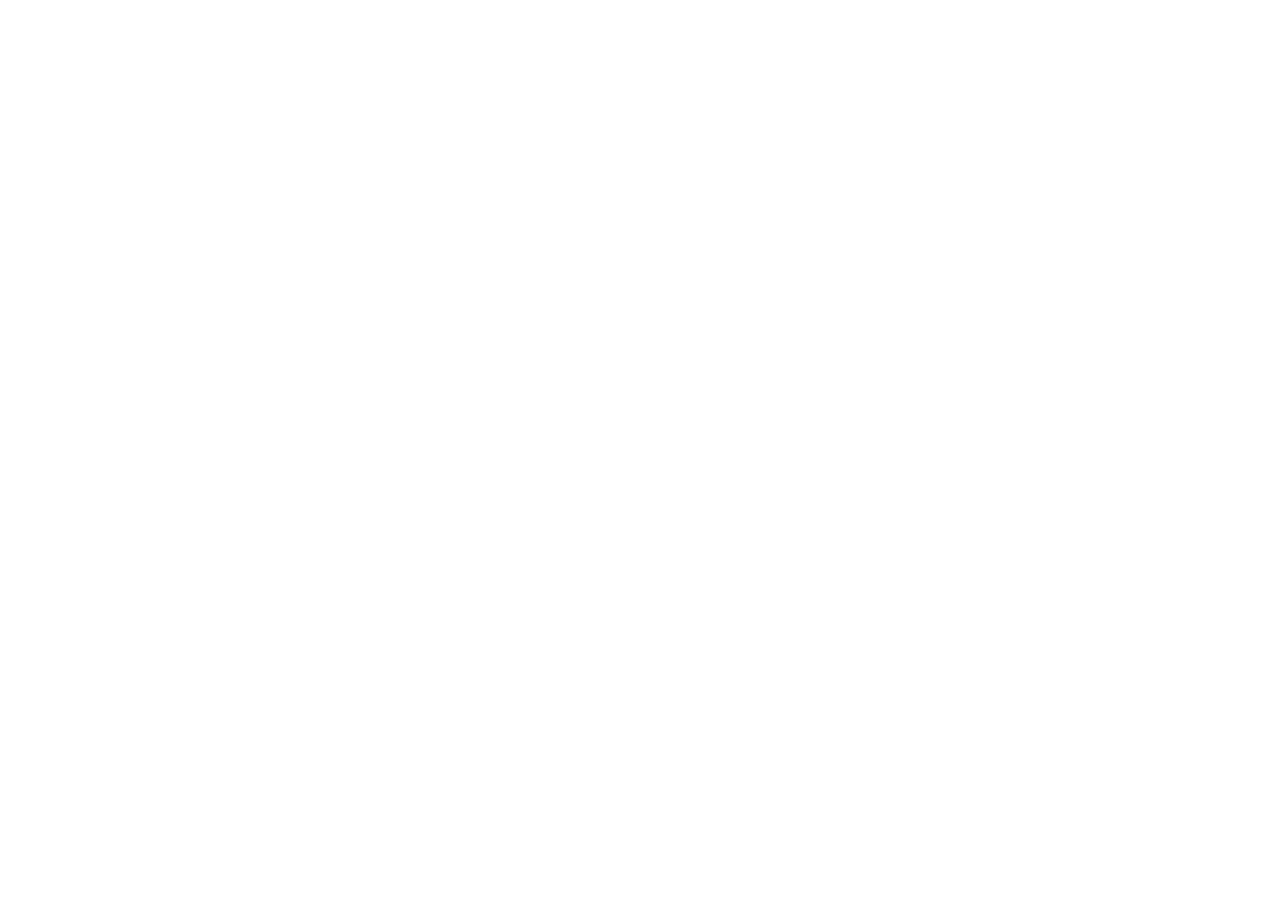
==== commit 2fb485ba: "Updates" ====
--- a/index.html
+++ b/index.html
@@ -18,8 +18,8 @@
     <meta name="twitter:card" content="summary_large_image" />
     <meta name="twitter:site" content="@isleyguillen" />
     <meta name="twitter:image" content="https://lovable.dev/opengraph-image-p98pqg.png" />
-    <script type="module" crossorigin src="./assets/index-CntE2ylR.js"></script>
-    <link rel="stylesheet" crossorigin href="./assets/index-k40rb8XC.css">
+    <script type="module" crossorigin src="/isley-beauty-showcase/assets/index-DyQcX57T.js"></script>
+    <link rel="stylesheet" crossorigin href="/isley-beauty-showcase/assets/index-k40rb8XC.css">
   </head>
 
   <body>
